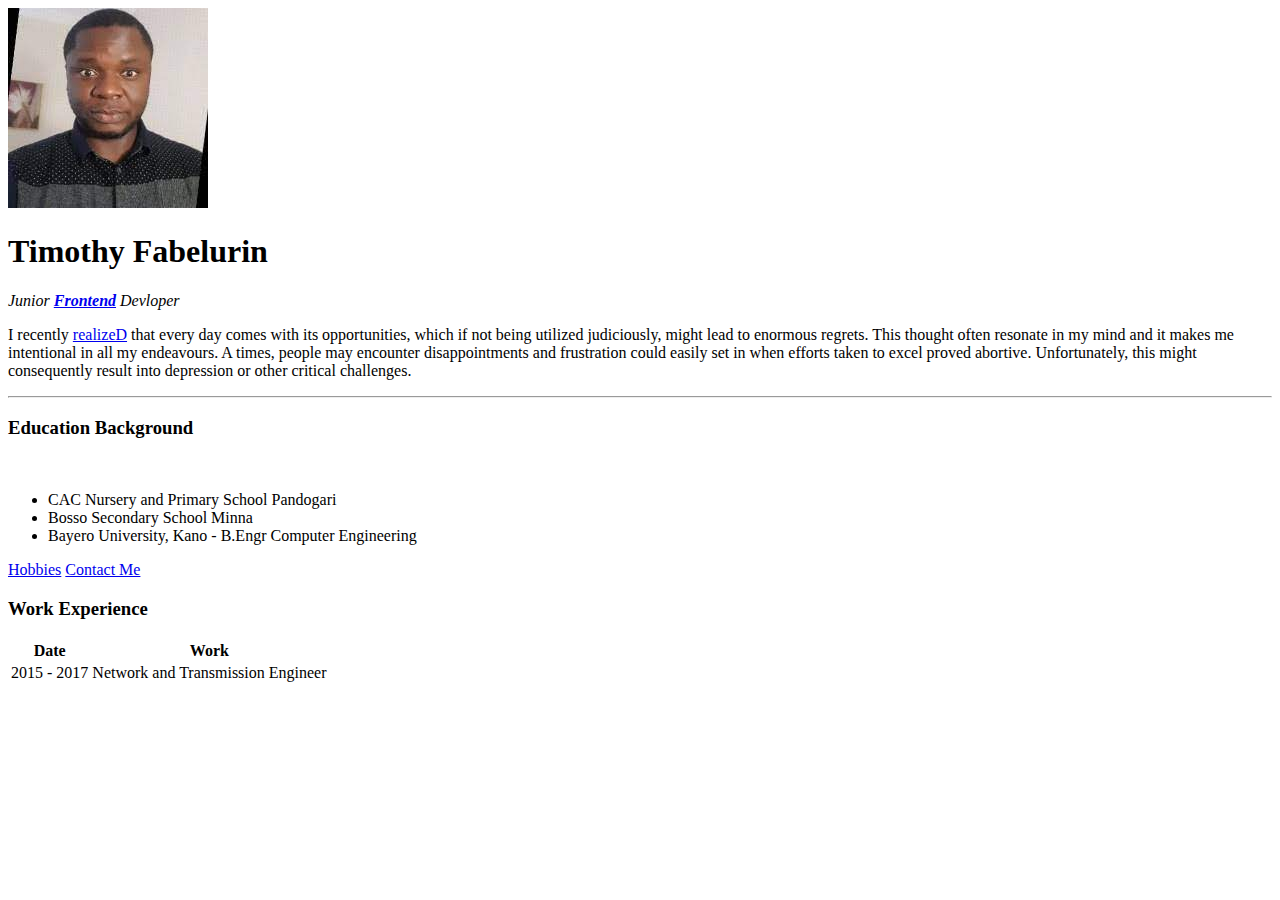
==== index.html @ 4d6a79f7 "first commit" ====
<!DOCTYPE html>
<html lang="en" dir="ltr">

<head>
  <meta charset="utf-8">
  <meta name="description" content="This is Timothy's personal website">
  <title>Timothy's Personal Site</title>
</head>

<body>
  <img src="my picture.jpg" alt="Timothy's picture">
  <h1>Timothy Fabelurin</h1>
  <p>
    <em>Junior <strong><a href="https://www.henrietha.com">Frontend</a></strong> Devloper</em>
  </p>
  <p>


    I recently <a href="https://google.com">realizeD</a> that every day comes with its opportunities, which if not being utilized judiciously, might lead to enormous regrets.
    This thought often resonate in my mind and it makes me intentional in all my endeavours. A times, people may encounter disappointments
    and frustration could easily set in when efforts taken to excel proved abortive. Unfortunately, this might consequently result into depression
    or other critical challenges.
  </p>
<hr>
<p>
  <h3> Education Background </h3>
  <br>
  <ul>
    <li>CAC Nursery and Primary School Pandogari</li>
    <li>Bosso Secondary School Minna </il>
    <li>Bayero University, Kano - B.Engr Computer Engineering </li>

  </ul>
<a href="hobbies.html">Hobbies</a>
<a href="contacts.html">Contact Me</a>
<h3>Work Experience</h3>
<table>
  <thead>
    <tr>
      <th>Date</th>
      <th>Work</th>
    </tr>
  </thead>
  <tr>
    <td>2015 - 2017</td>
    <td>Network and Transmission Engineer</td>
  </tr>
  <tr>
    <td></td>
  </tr>
</table>

  </p>

</body>

</html>
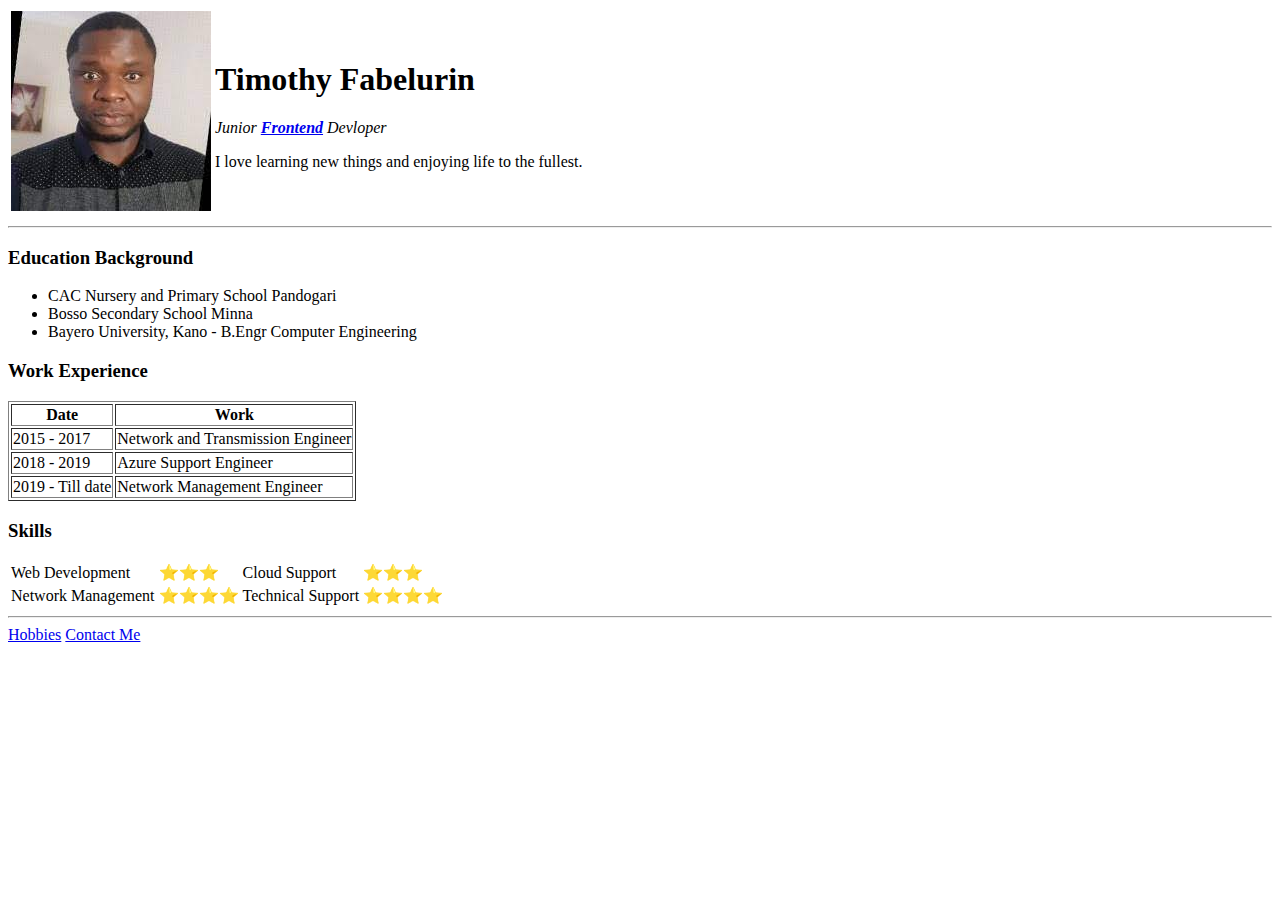
==== commit a2dd4187: "Added Skill set" ====
--- a/index.html
+++ b/index.html
@@ -8,33 +8,33 @@
 </head>
 
 <body>
-  <img src="my picture.jpg" alt="Timothy's picture">
-  <h1>Timothy Fabelurin</h1>
-  <p>
-    <em>Junior <strong><a href="https://www.henrietha.com">Frontend</a></strong> Devloper</em>
-  </p>
-  <p>
+  <table>
+    <tr>
+      <td>  <img src="my picture.jpg" alt="Timothy's picture"> </td>
+      <td>  <h1>Timothy Fabelurin</h1>
+        <p>
+          <em>Junior <strong><a href="https://www.henrietha.com">Frontend</a></strong> Devloper</em>
+        </p>
+        <p>
+          I love learning new things and enjoying life to the fullest.
+        </p></td>
+    </tr>
+  </table>
 
 
-    I recently <a href="https://google.com">realizeD</a> that every day comes with its opportunities, which if not being utilized judiciously, might lead to enormous regrets.
-    This thought often resonate in my mind and it makes me intentional in all my endeavours. A times, people may encounter disappointments
-    and frustration could easily set in when efforts taken to excel proved abortive. Unfortunately, this might consequently result into depression
-    or other critical challenges.
-  </p>
 <hr>
 <p>
   <h3> Education Background </h3>
-  <br>
+
   <ul>
     <li>CAC Nursery and Primary School Pandogari</li>
     <li>Bosso Secondary School Minna </il>
     <li>Bayero University, Kano - B.Engr Computer Engineering </li>
 
   </ul>
-<a href="hobbies.html">Hobbies</a>
-<a href="contacts.html">Contact Me</a>
+
 <h3>Work Experience</h3>
-<table>
+<table border="1">
   <thead>
     <tr>
       <th>Date</th>
@@ -46,10 +46,35 @@
     <td>Network and Transmission Engineer</td>
   </tr>
   <tr>
-    <td></td>
+    <td>2018 - 2019</td>
+    <td>Azure Support Engineer</td>
+  </tr>
+  <tr>
+    <td>2019 - Till date</td>
+    <td>Network Management Engineer</td>
   </tr>
 </table>
 
+<h3>Skills</h3>
+<table>
+  <tr>
+    <td>Web Development </td>
+    <td>&#11088;&#11088;&#11088;</td>
+    <td>Cloud Support</td>
+    <td>&#11088;&#11088;&#11088;</td>
+  </tr>
+<tr>
+  <td>Network Management</td>
+<td>&#11088;&#11088;&#11088;&#11088;</td>
+<td>Technical Support</td>
+<td>&#11088;&#11088;&#11088;&#11088;</td>
+</tr>
+
+
+</table>
+<hr>
+<a href="hobbies.html">Hobbies</a>
+<a href="contacts.html">Contact Me</a>
   </p>
 
 </body>
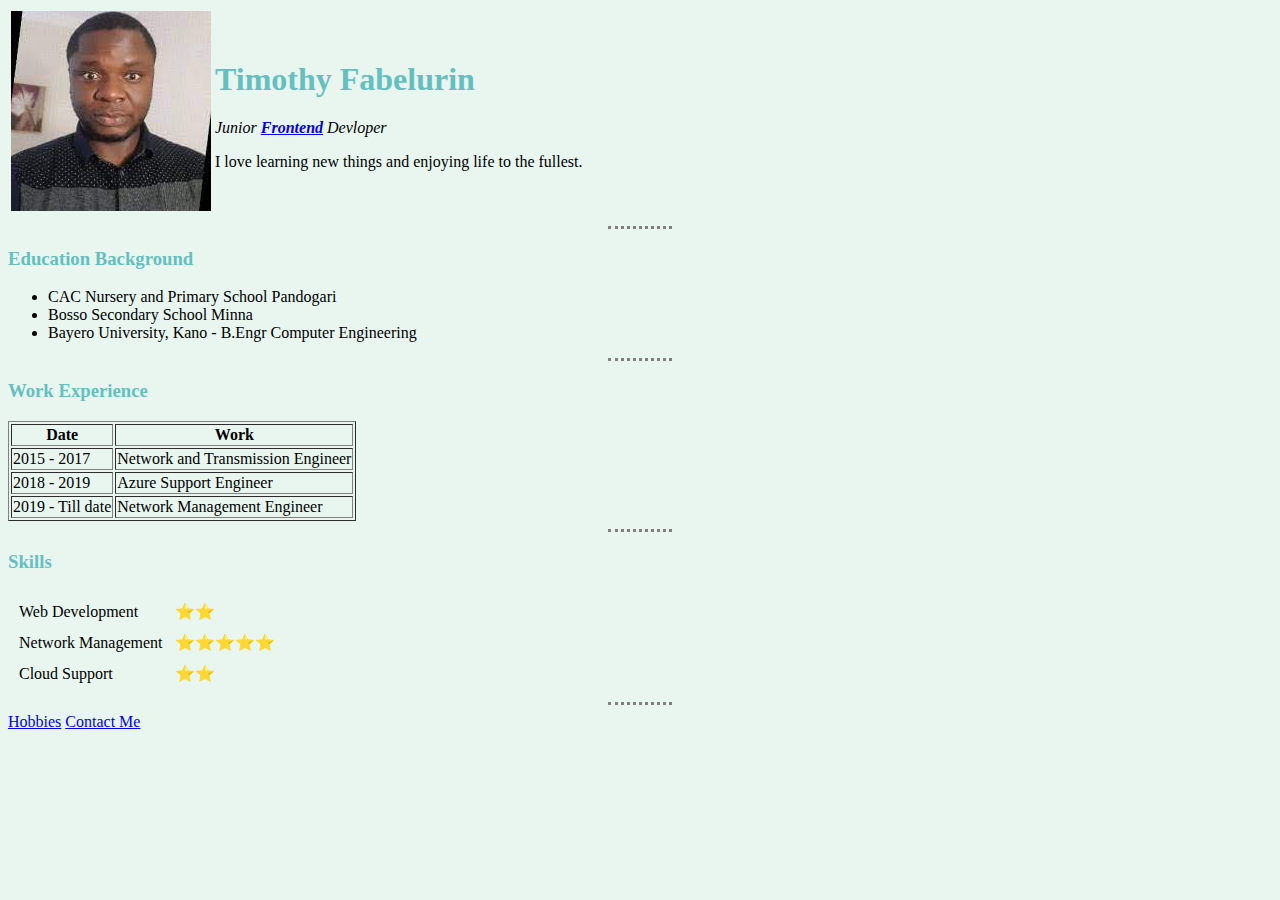
==== commit c22ad024: "updates" ====
--- a/index.html
+++ b/index.html
@@ -5,6 +5,8 @@
   <meta charset="utf-8">
   <meta name="description" content="This is Timothy's personal website">
   <title>Timothy's Personal Site</title>
+<link rel="stylesheet" href="css/style.css">
+
 </head>
 
 <body>
@@ -32,6 +34,7 @@
     <li>Bayero University, Kano - B.Engr Computer Engineering </li>
 
   </ul>
+<hr>
 
 <h3>Work Experience</h3>
 <table border="1">
@@ -53,24 +56,27 @@
     <td>2019 - Till date</td>
     <td>Network Management Engineer</td>
   </tr>
-</table>
+</table >
+<hr>
 
 <h3>Skills</h3>
-<table>
+<table cellspacing="10" >
   <tr>
     <td>Web Development </td>
-    <td>&#11088;&#11088;&#11088;</td>
-    <td>Cloud Support</td>
-    <td>&#11088;&#11088;&#11088;</td>
+    <td>⭐⭐</td>
+
   </tr>
 <tr>
   <td>Network Management</td>
-<td>&#11088;&#11088;&#11088;&#11088;</td>
-<td>Technical Support</td>
-<td>&#11088;&#11088;&#11088;&#11088;</td>
+<td>⭐⭐⭐⭐⭐</td>
+
 </tr>
 
+<tr>
+  <td>Cloud Support</td>
+<td>⭐⭐</td>
 
+</tr>
 </table>
 <hr>
 <a href="hobbies.html">Hobbies</a>
--- a/css/style.css
+++ b/css/style.css
@@ -0,0 +1,20 @@
+
+body{
+  background-color: #E8F6EF;
+}
+hr {
+
+  border-style: none;
+  border-top-style:dotted;
+  border-width: 3px;
+  border-color: grey;
+  width: 5%;
+
+}
+h1{
+  color: #66BFBF;
+}
+
+h3{
+  color: #66BFBF;
+}
